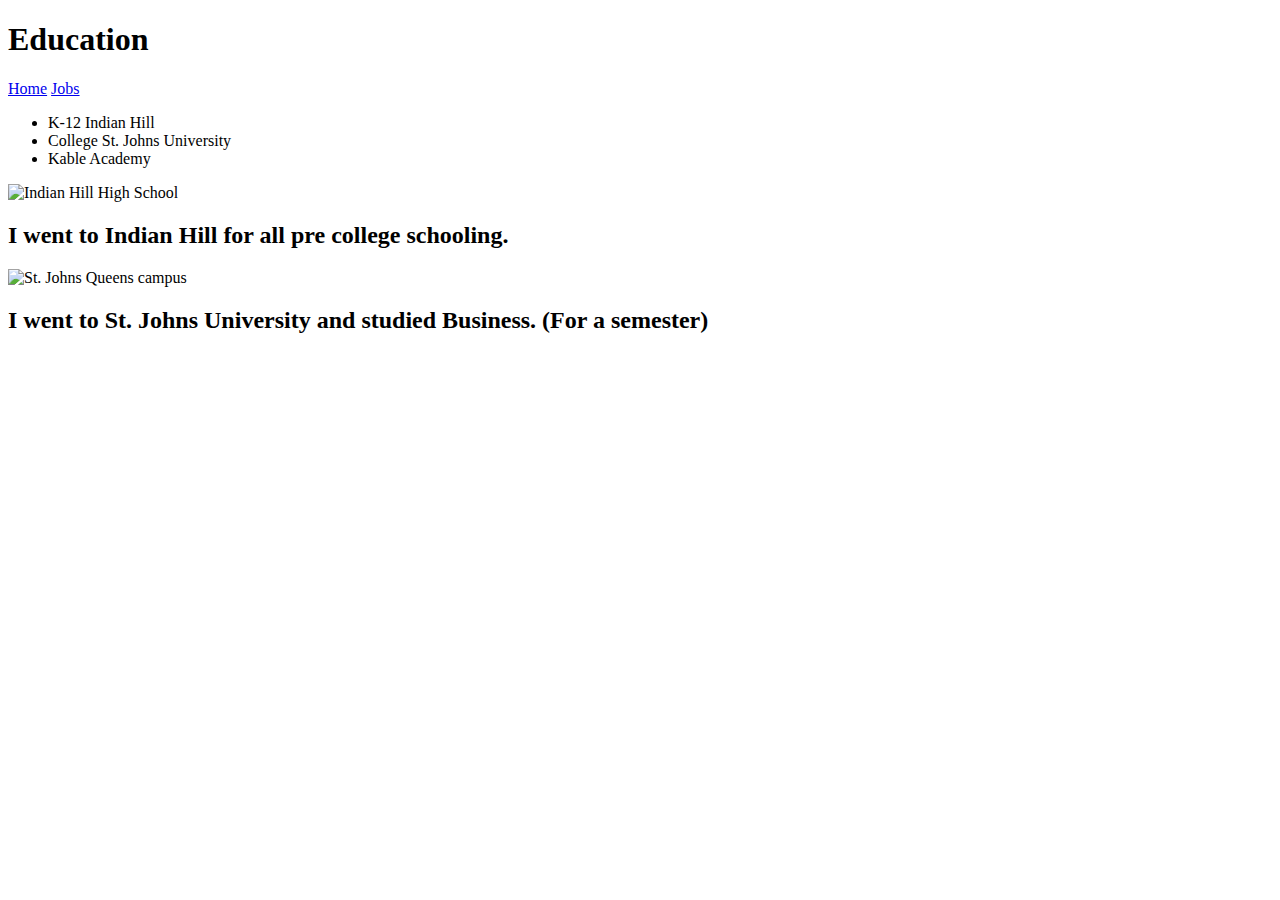
==== education.html @ 68e36129 "updating" ====
<!DOCTYPE html>
<html lang="en">
<head>
    <meta charset="UTF-8">
    <meta http-equiv="X-UA-Compatible" content="IE=edge">
    <meta name="viewport" content="width=device-width, initial-scale=1.0">
    <title>Document</title>
</head>
<body>
    <h1>Education</h1>

    <a href="./index.html">Home</a>
    <a href="./jobs.html">Jobs</a>

    <ul>
        <li>K-12 Indian Hill</li>
        <li>College St. Johns University</li>
        <li>Kable Academy</li>
    </ul>

    <img src="https://www.indianhillschools.org/ArticleImages/2019430112220391_image.JPG" 
    alt="Indian Hill High School"
    height="250"
    width="275">
    <h2>I went to Indian Hill for all pre college schooling.</h2>

    <img src="https://www.stjohns.edu/sites/default/files/2019-01/Queens%209_1600x900.jpg" 
    alt="St. Johns Queens campus"
    height="250"
    width="275">
    <h2>I went to St. Johns University and studied Business. (For a semester)</h2>


</body>
</html>
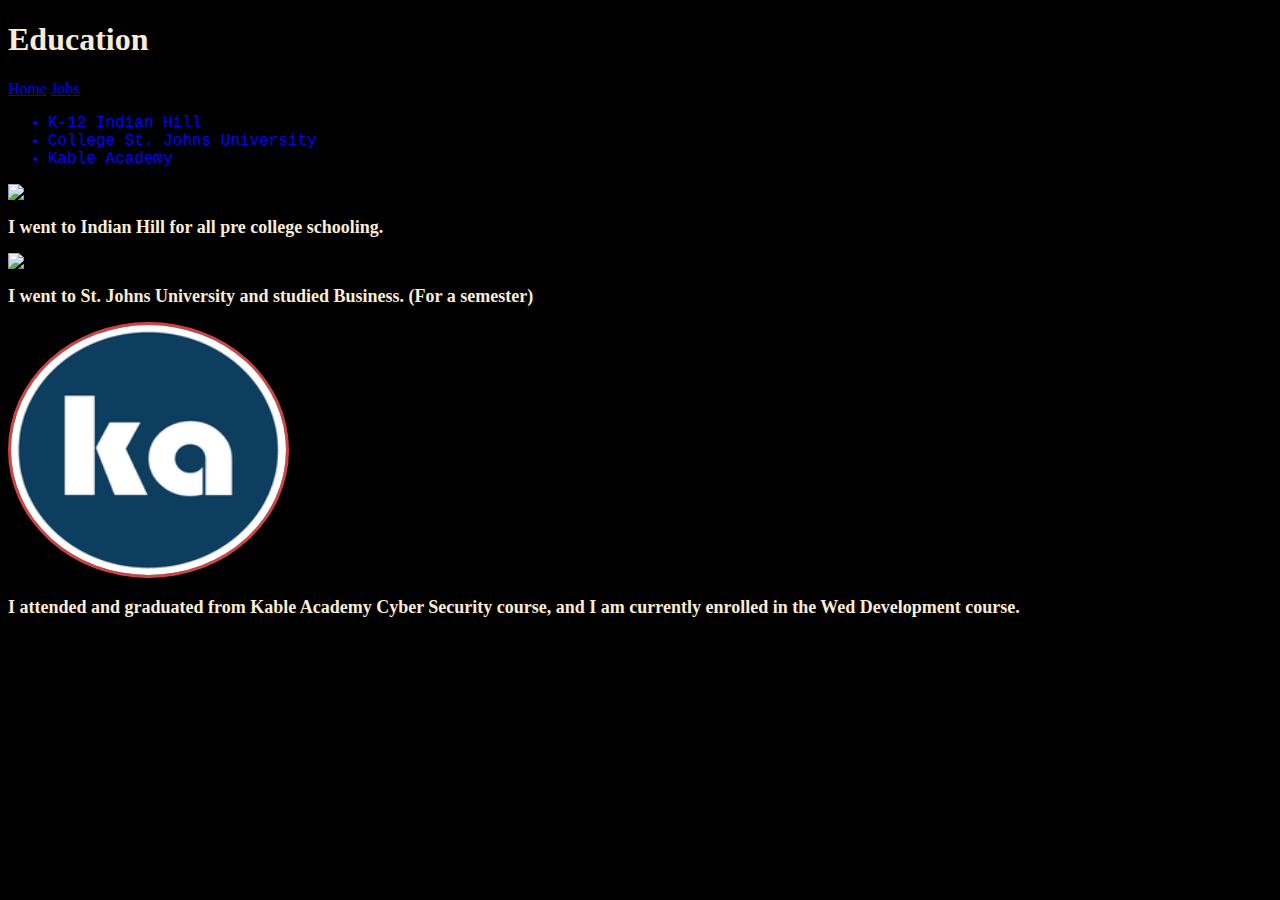
==== commit 22a13e2a: "css update" ====
--- a/education.html
+++ b/education.html
@@ -4,7 +4,8 @@
     <meta charset="UTF-8">
     <meta http-equiv="X-UA-Compatible" content="IE=edge">
     <meta name="viewport" content="width=device-width, initial-scale=1.0">
-    <title>Document</title>
+    <title>Education</title>
+    <link rel="stylesheet" href="style.css">
 </head>
 <body>
     <h1>Education</h1>
@@ -30,6 +31,13 @@
     width="275">
     <h2>I went to St. Johns University and studied Business. (For a semester)</h2>
 
+    <img class="photo-border";" src="[data-uri]" 
+    alt="Kable Academy"
+    height="250"
+    width="275">
+    <h2>I attended and graduated from Kable Academy Cyber Security course, 
+        and I am currently enrolled in the Wed Development course.</h2>
+
 
 </body>
 </html>--- a/style.css
+++ b/style.css
@@ -0,0 +1,21 @@
+.red-text{color: red;}
+
+.orange-text{color: orange}
+
+h1{color: antiquewhite;}
+
+h2{font-size: 18px;
+color: antiquewhite;}
+
+ul{color: blue ;
+font-family: 'Courier New', Courier, monospace;}
+
+.photo-border{border-color: rgb(209, 67, 67);
+border-radius: 50%;
+border-style: solid;}
+
+body{background-color: black;}
+
+
+
+
